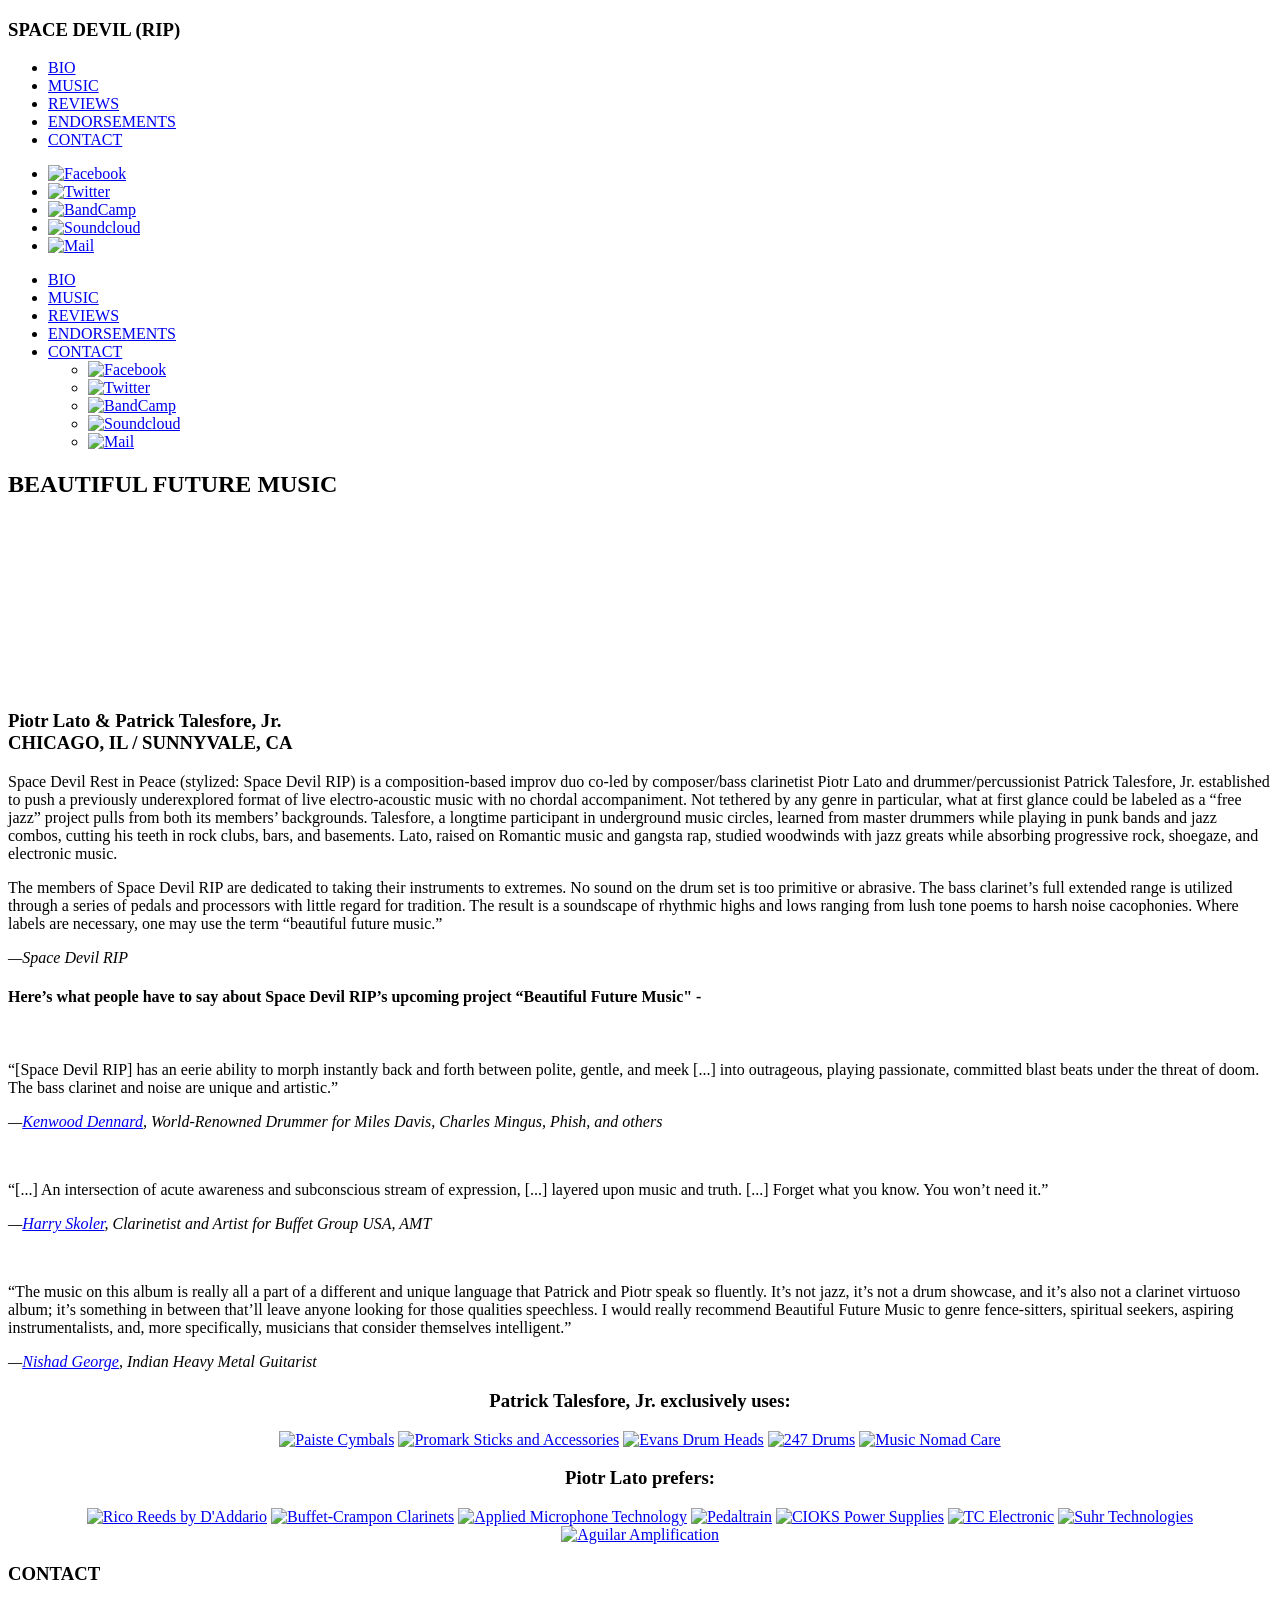
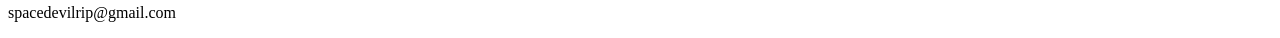
==== app/index.html @ ec63238e "website update, op banner, scaled images" ====
<!doctype html>
<html class="no-js" lang="" xmlns="http://www.w3.org/1999/xhtml" xmlns:og="http://ogp.me/ns#" xmlns:fb="http://ogp.me/ns/fb#">
  <head>
    <title>Space Devil (RIP)</title>
    <meta charset="utf-8">
    <meta property="og:title" content="Space Devil (RIP)"/>
    <meta property="og:type" content="website"/>
    <meta property="og:url" content="http://spacedevilrip.com/"/>
    <meta property="og:image" content="http://spacedevilrip.com/images/sdrip_band_preview.jpg"/>
    <meta property="og:site_name" content="Space Devil (RIP)"/>
    <meta property="og:description" content="Beautiful Future Music"/>
    <meta name="viewport" content="width=device-width, initial-scale=1">

    <link rel="shortcut icon" href="/favicon.ico">
    <!-- Place favicon.ico in the root directory -->

    <!-- build:css(.) styles/vendor.css -->
    <!-- bower:css -->
    <!-- endbower -->
    <!-- endbuild -->
    <!-- build:css(.tmp) styles/main.css -->
    <link rel="stylesheet" href="styles/main.css">
    <link rel="stylesheet" href="styles/header.css">
    <link rel="stylesheet" href="styles/fonts.css">
    <!-- endbuild -->
    <!-- build:js scripts/vendor/modernizr.js -->
    <script src="bower_components/modernizr/modernizr.js"></script>
    <!-- endbuild -->
  </head>
  <body>
    <!--[if lt IE 10]>
      <p class="browsehappy">You are using an <strong>outdated</strong> browser. Please <a href="http://browsehappy.com/">upgrade your browser</a> to improve your experience.</p>
    <![endif]-->
    <header class="cd-header">
      <div class="cd-logo white"><h3>SPACE DEVIL (RIP)</h3></div>
      <nav>
        <ul class="cd-secondary-nav">
          <li><a class="page-scroll" href="#bio">BIO</a></li>
          <li><a class="page-scroll" href="#music">MUSIC</a></li>
          <li><a class="page-scroll" href="#reviews">REVIEWS</a></li>
          <li><a class="page-scroll" href="#endorsements">ENDORSEMENTS</a></li>
          <li><a class="page-scroll" href="#contact">CONTACT</a></li>
        </ul>
        <ul class="cd-sub-nav">
          <li><a href="http://www.facebook.com/SpaceDevilRIP/" target="_blank" title="Facebook"><img style="height:26px" class="facebook-icon" src="/images/icons/facebook-white.png" alt="Facebook"></a></li>
          <li><a href="https://twitter.com/spacedevilrip" target="_blank" title="Twitter"><img style="height:26px" class="twitter-icon" src="/images/icons/twitter-white.png" alt="Twitter"></a></li>
          <li><a href="http://spacedevilrip.bandcamp.com/releases" target="_blank" title="BandCamp"><img class="bandcamp-icon" src="/images/icons/bandcamp-white.png" alt="BandCamp"></a></li>
          <li><a class="soundcloud-icon" href="https://soundcloud.com/spacedevilrip" target="_blank" title="Soundcloud"><img src="/images/icons/soundcloud-white.png" alt="Soundcloud"></a></li>
          <li><a href="mailto:spacedevilrip@gmail.com" title="Mail"><img class="mail-icon" src="/images/icons/mail-white.png" alt="Mail"></a></li>
        </ul>
      </nav> <!-- cd-nav -->
      <a class="cd-primary-nav-trigger" href="#0">
        <span class="cd-menu-icon"></span>
      </a> <!-- cd-primary-nav-trigger -->
    </header>
    <nav>
      <ul class="cd-primary-nav">
        <li class="active"><a href="#bio" class="page-scroll">BIO</a></li>
        <li><a class="page-scroll" href="#music">MUSIC</a></li>
        <li><a class="page-scroll" href="#reviews">REVIEWS</a></li>
        <li><a class="page-scroll" href="#endorsements">ENDORSEMENTS</a></li>
        <li><a class="page-scroll" href="#contact">CONTACT</a></li>
        <ul class="social-icons">
          <li><a href="http://www.facebook.com/SpaceDevilRIP/" target="_blank" title="Facebook"><img src="/images/icons/facebook-white.png" alt="Facebook"></a></li>
          <li><a href="https://twitter.com/spacedevilrip" target="_blank" title="Twitter"><img src="/images/icons/twitter-white.png" alt="Twitter"></a></li>
          <li><a href="http://spacedevilrip.bandcamp.com/releases" target="_blank" title="BandCamp"><img src="/images/icons/bandcamp-white.png" alt="BandCamp" style="height:30px"></a></li>
          <li><a href="https://soundcloud.com/spacedevilrip" target="_blank" title="Soundcloud"><img src="/images/icons/soundcloud-white.png" alt="Soundcloud"></a></li>
          <li><a href="mailto:spacedevilrip@gmail.com" title="Mail"><img class="mail-icon" src="/images/icons/mail-white.png" alt="Mail"></a></li>
        </ul>
      </ul>
    </nav>
    <section class="cd-intro">
      <div class="img-1">
      </div>
      <div class="img-2">
      </div>
      <h1>BEAUTIFUL FUTURE MUSIC</h1>
    </section>
    <section class="spacer"></section>
    <section class="content-fill">
      <img class="op-img">
    </section>
    <section class="black-section content-fill" id="music">
      <div class="cd-container">
        <iframe width="100%" height="166" scrolling="no" frameborder="no" src="https://w.soundcloud.com/player/?url=https%3A//api.soundcloud.com/tracks/240101475&amp;color=ff5500&amp;auto_play=false&amp;hide_related=false&amp;show_comments=true&amp;show_user=true&amp;show_reposts=false"></iframe>
      </div>
    </section>
    <section class="white-section content-fill" id="bio">
      <div class="cd-container">
        <div class="col-md-5 black" style="margin-top: -15px;">
          <div>
            <h3>Piotr Lato & Patrick Talesfore, Jr.<span class="small"><br>CHICAGO, IL / SUNNYVALE, CA<br></span></h3>
          </div>
        </div>
        <div class="col-md-7">
          <p>Space Devil Rest in Peace (stylized: Space Devil RIP) is a composition-based improv duo co-led by composer/bass clarinetist Piotr Lato and drummer/percussionist Patrick Talesfore, Jr. established to push a previously underexplored format of live electro-acoustic music with no chordal accompaniment. Not tethered by any genre in particular, what at first glance could be labeled as a “free jazz” project pulls from both its members’ backgrounds. Talesfore, a longtime participant in underground music circles, learned from master drummers while playing in punk bands and jazz combos, cutting his teeth in rock clubs, bars, and basements. Lato, raised on Romantic music and gangsta rap, studied woodwinds with jazz greats while absorbing progressive rock, shoegaze, and electronic music.</p>
          <p>The members of Space Devil RIP are dedicated to taking their instruments to extremes. No sound on the drum set is too primitive or abrasive. The bass clarinet’s full extended range is utilized through a series of pedals and processors with little regard for tradition. The result is a soundscape of rhythmic highs and lows ranging from lush tone poems to harsh noise cacophonies. Where labels are necessary, one may use the term “beautiful future music.”</p>
          <p style="size:18px"><i>&mdash;Space Devil RIP</i></p>
        </div>
      </div>
    </section>
    <section class="white-section content-fill" id="reviews">
      <div class="cd-container">
        <h4>Here’s what people have to say about Space Devil RIP’s upcoming project “Beautiful Future Music" -</h4>
        <div class="review-container col-md-12">
          <div class="col-md-2" style="text-align:-webkit-center;">
            <img alt="" src="/images/kenwood.jpg" class="img-rounded img-responsive">
          </div>
          <div class="col-md-10">
            <p>“[Space Devil RIP] has an eerie ability to morph instantly back and forth between polite, gentle, and meek [...] into outrageous, playing passionate, committed blast beats under the threat of doom. The bass clarinet and noise are unique and artistic.” </p>
            <p><i>&mdash;<a href="http://justadvance.com/">Kenwood Dennard</a>, World-Renowned Drummer for Miles Davis, Charles Mingus, Phish, and others</i></p>
          </div>
        </div>
        <div class="review-container col-md-12">
          <div class="col-md-2" style="text-align:-webkit-center;">
            <img alt="" src="/images/skoler.jpg" class="img-rounded img-responsive">
          </div>
          <div class="col-md-10">
            <p>“[...] An intersection of acute awareness and subconscious stream of expression, [...] layered upon music and truth. [...] Forget what you know. You won’t need it.” </p>
            <p><i>&mdash;<a href="http://harryskoler.com/">Harry Skoler</a>, Clarinetist and Artist for Buffet Group USA, AMT</i></p>
          </div>
        </div>
        <div class="review-container col-md-12">
          <div class="col-md-2" style="text-align:-webkit-center;">
            <img alt="" src="/images/nishad.jpg" class="img-rounded img-responsive">
          </div>
          <div class="col-md-10">
            <p>“The music on this album is really all a part of a different and unique language that Patrick and Piotr speak so fluently. It’s not jazz, it’s not a drum showcase, and it’s also not a clarinet virtuoso album; it’s something in between that’ll leave anyone looking for those qualities speechless. I would really recommend Beautiful Future Music to genre fence-sitters, spiritual seekers, aspiring instrumentalists, and, more specifically, musicians that consider themselves intelligent.”</p>
            <p><i>&mdash;<a href="http://nishadgeorge.bandcamp.com/">Nishad George</a>, Indian Heavy Metal Guitarist</i></p>
          </div>
        </div>
      </div>
    </section>
    <section class="black-section content-fill" id="endorsements">
      <div class="cd-container" style="text-align:center">
        <div class="col-md-12">
          <h3 class="white">Patrick Talesfore, Jr. exclusively uses:</h4>
          <div class='endorsements'>
            <a href="http://www.paiste.com/"><img href="http://www.paiste.com/" src="/images/endorsements/paiste.png" title="Paiste Cymbals" alt="Paiste Cymbals"/></a>
            <a href="http://www.promark.com/"><img src="/images/endorsements/promark.png" title="Promark Sticks and Accessories" alt="Promark Sticks and Accessories"/></a>
            <a href="http://www.evansdrumheads.com/"><img src="/images/endorsements/evans.png" title="Evans Drum Heads" alt="Evans Drum Heads"/></a>
            <a href="http://247drums.com/"><img src="/images/endorsements/247_drums.png" title="247 Drums" alt="247 Drums"/></a>
            <a href="http://www.musicnomadcare.com/"><img src="/images/endorsements/music_nomad.png" title="Music Nomad Care" alt="Music Nomad Care"/></a>
          </div>
        </div>
        <div class="col-md-12">
          <h3 class="white">Piotr Lato prefers:</h4>
          <div class='endorsements'>
            <a href="http://www.woodwinds.daddario.com/"><img src="/images/endorsements/rico.png" title="Rico Reeds by D'Addario" alt="Rico Reeds by D'Addario"/></a>
            <a href="http://www.buffet-crampon.com/en/"><img src="/images/endorsements/buffet.png" title="Buffet-Crampon Clarinets" alt="Buffet-Crampon Clarinets"/></a>
            <a href="http://www.appliedmicrophone.com/"><img src="/images/endorsements/amt.png" title="Applied Microphone Technology" alt="Applied Microphone Technology"/></a>
            <a href="http://www.pedaltrain.com/"><img src="/images/endorsements/pedaltrain.png" title="Pedaltrain" alt="Pedaltrain"/></a>
            <a href="http://www.cioks.com/"><img src="/images/endorsements/cioks.png" title="CIOKS Power Supplies" alt="CIOKS Power Supplies"/></a>
            <a href="http://www.tcelectronic.com/"><img src="/images/endorsements/tc_electronic.png" title="TC Electronic" alt="TC Electronic"/></a>
            <a href="http://www.suhr.com/"><img src="/images/endorsements/suhr.png" title="Suhr Technologies" alt="Suhr Technologies"/></a>
            <a href="http://www.aguilaramp.com/"><img src="/images/endorsements/aguilar.png" title="Aguilar Amplification" alt="Aguilar Amplification"/></a>
          </div>
        </div>
      </div>
    </section>

    <section class="white-section content-fill" id="contact">
      <div class="cd-container">
        <h3>CONTACT</h3>
        <p>spacedevilrip@gmail.com</p>
      </div>
    </section>

    <!-- build:js(.) scripts/vendor.js -->
    <!-- bower:js -->
    <script src="/bower_components/modernizr/modernizr.js"></script>
    <script src="/bower_components/jquery/dist/jquery.js"></script>
    <!-- endbower -->
    <!-- endbuild -->


    <!-- build:js(.) scripts/plugins.js -->
    <script src="/bower_components/bootstrap-sass/assets/javascripts/bootstrap/affix.js"></script>
    <script src="/bower_components/bootstrap-sass/assets/javascripts/bootstrap/alert.js"></script>
    <script src="/bower_components/bootstrap-sass/assets/javascripts/bootstrap/dropdown.js"></script>
    <script src="/bower_components/bootstrap-sass/assets/javascripts/bootstrap/tooltip.js"></script>
    <script src="/bower_components/bootstrap-sass/assets/javascripts/bootstrap/modal.js"></script>
    <script src="/bower_components/bootstrap-sass/assets/javascripts/bootstrap/transition.js"></script>
    <script src="/bower_components/bootstrap-sass/assets/javascripts/bootstrap/button.js"></script>
    <script src="/bower_components/bootstrap-sass/assets/javascripts/bootstrap/popover.js"></script>
    <script src="/bower_components/bootstrap-sass/assets/javascripts/bootstrap/carousel.js"></script>
    <script src="/bower_components/bootstrap-sass/assets/javascripts/bootstrap/scrollspy.js"></script>
    <script src="/bower_components/bootstrap-sass/assets/javascripts/bootstrap/collapse.js"></script>
    <script src="/bower_components/bootstrap-sass/assets/javascripts/bootstrap/tab.js"></script>
    <!-- endbuild -->


    <!-- build:js scripts/main.js -->
    <script src="scripts/jquery.easing.min.js"></script>
    <script src="scripts/main.js"></script>
    <!-- endbuild -->

    <!-- Google Analytics: change UA-XXXXX-X to be your site's ID. -->
    <script>
      (function(b,o,i,l,e,r){b.GoogleAnalyticsObject=l;b[l]||(b[l]=
      function(){(b[l].q=b[l].q||[]).push(arguments)});b[l].l=+new Date;
      e=o.createElement(i);r=o.getElementsByTagName(i)[0];
      e.src='https://www.google-analytics.com/analytics.js';
      r.parentNode.insertBefore(e,r)}(window,document,'script','ga'));
      ga('create','UA-68208335-1');ga('send','pageview');
    </script>
  </body>
</html>
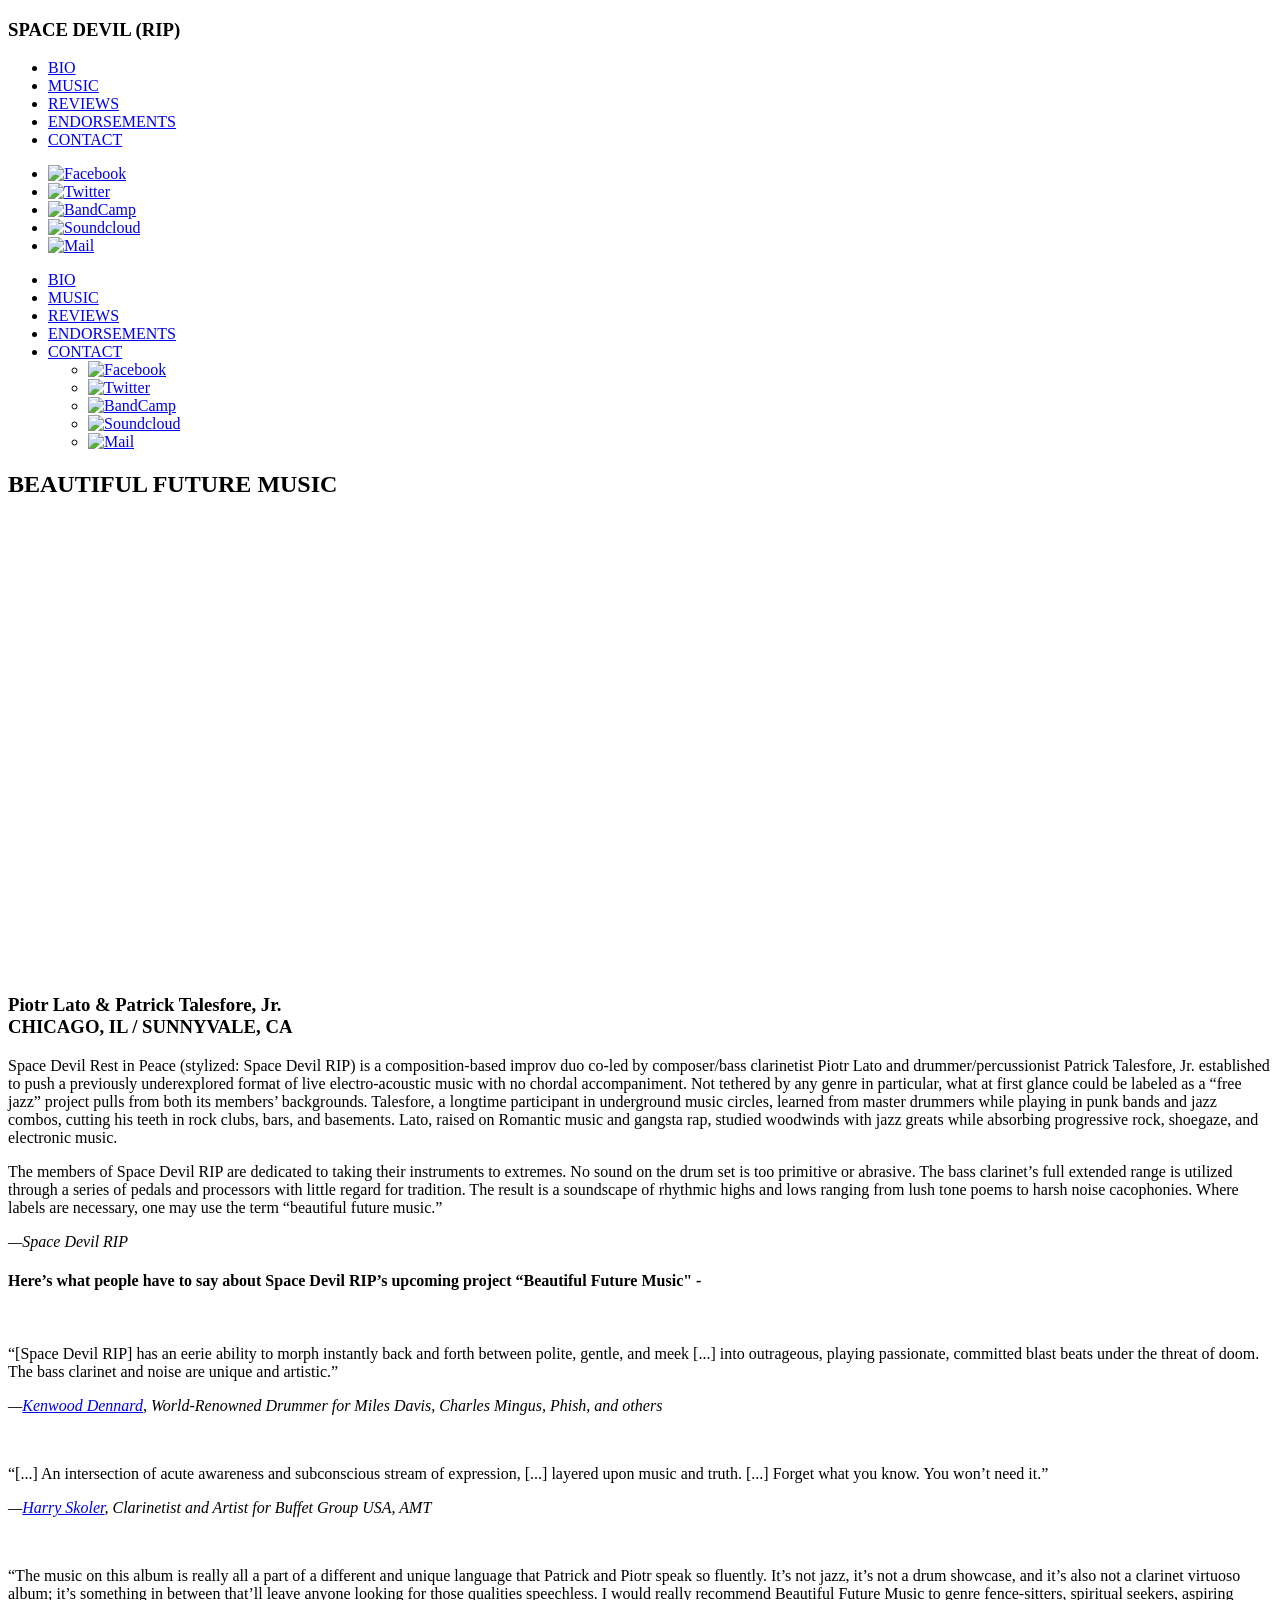
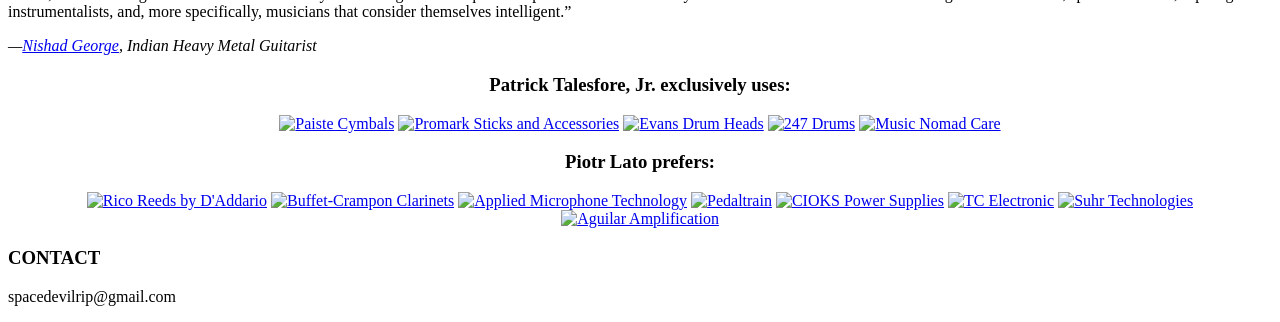
==== commit 91c471ce: "soundcloud updated with op" ====
--- a/app/index.html
+++ b/app/index.html
@@ -81,8 +81,8 @@
       <img class="op-img">
     </section>
     <section class="black-section content-fill" id="music">
-      <div class="cd-container">
-        <iframe width="100%" height="166" scrolling="no" frameborder="no" src="https://w.soundcloud.com/player/?url=https%3A//api.soundcloud.com/tracks/240101475&amp;color=ff5500&amp;auto_play=false&amp;hide_related=false&amp;show_comments=true&amp;show_user=true&amp;show_reposts=false"></iframe>
+      <div class="cd-container" style="text-align:center">
+        <iframe style="max-width: 1000px" height="450" width="100%" scrolling="no" frameborder="no" src="https://w.soundcloud.com/player/?url=https%3A//api.soundcloud.com/playlists/245167462&amp;auto_play=false&amp;hide_related=false&amp;show_comments=true&amp;show_user=true&amp;show_reposts=false&amp;visual=true"></iframe>
       </div>
     </section>
     <section class="white-section content-fill" id="bio">
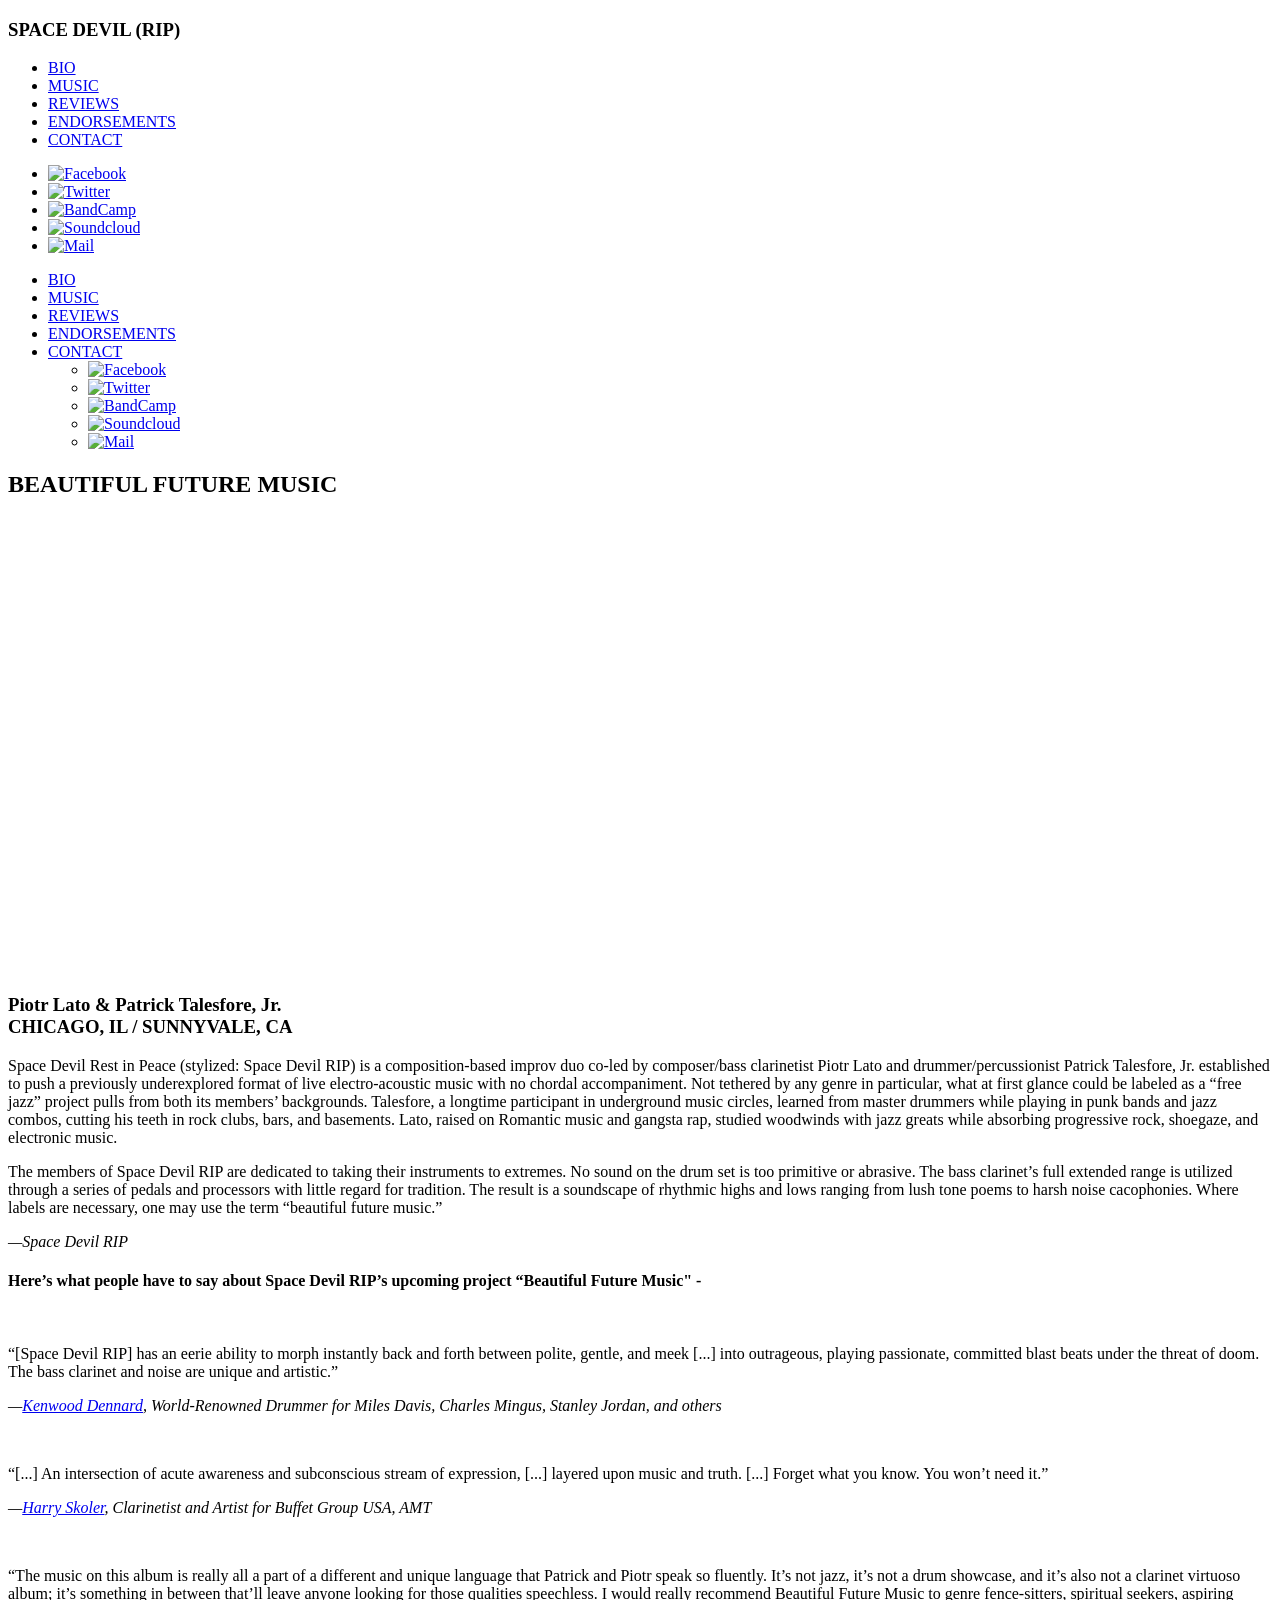
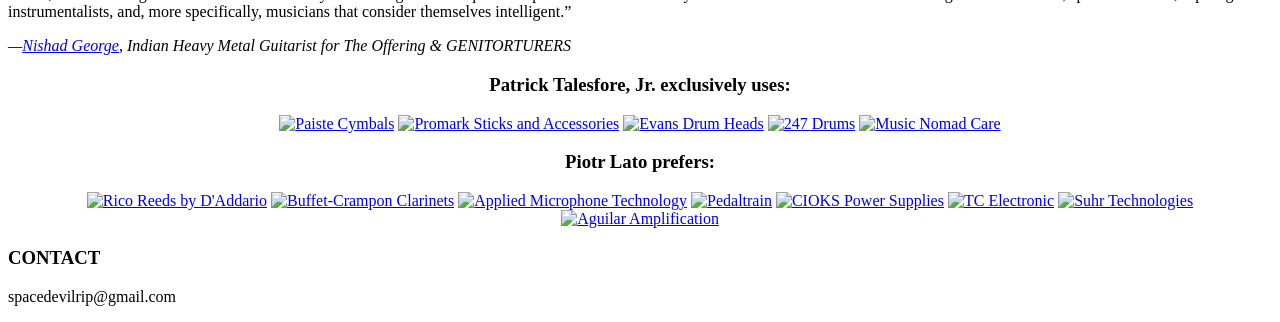
==== commit fd1c996b: "changed review artist affiliations" ====
--- a/app/index.html
+++ b/app/index.html
@@ -108,7 +108,7 @@
           </div>
           <div class="col-md-10">
             <p>“[Space Devil RIP] has an eerie ability to morph instantly back and forth between polite, gentle, and meek [...] into outrageous, playing passionate, committed blast beats under the threat of doom. The bass clarinet and noise are unique and artistic.” </p>
-            <p><i>&mdash;<a href="http://justadvance.com/">Kenwood Dennard</a>, World-Renowned Drummer for Miles Davis, Charles Mingus, Phish, and others</i></p>
+            <p><i>&mdash;<a href="http://justadvance.com/">Kenwood Dennard</a>, World-Renowned Drummer for Miles Davis, Charles Mingus, Stanley Jordan, and others</i></p>
           </div>
         </div>
         <div class="review-container col-md-12">
@@ -126,7 +126,7 @@
           </div>
           <div class="col-md-10">
             <p>“The music on this album is really all a part of a different and unique language that Patrick and Piotr speak so fluently. It’s not jazz, it’s not a drum showcase, and it’s also not a clarinet virtuoso album; it’s something in between that’ll leave anyone looking for those qualities speechless. I would really recommend Beautiful Future Music to genre fence-sitters, spiritual seekers, aspiring instrumentalists, and, more specifically, musicians that consider themselves intelligent.”</p>
-            <p><i>&mdash;<a href="http://nishadgeorge.bandcamp.com/">Nishad George</a>, Indian Heavy Metal Guitarist</i></p>
+            <p><i>&mdash;<a href="http://nishadgeorge.bandcamp.com/">Nishad George</a>, Indian Heavy Metal Guitarist for The Offering & GENITORTURERS</i></p>
           </div>
         </div>
       </div>
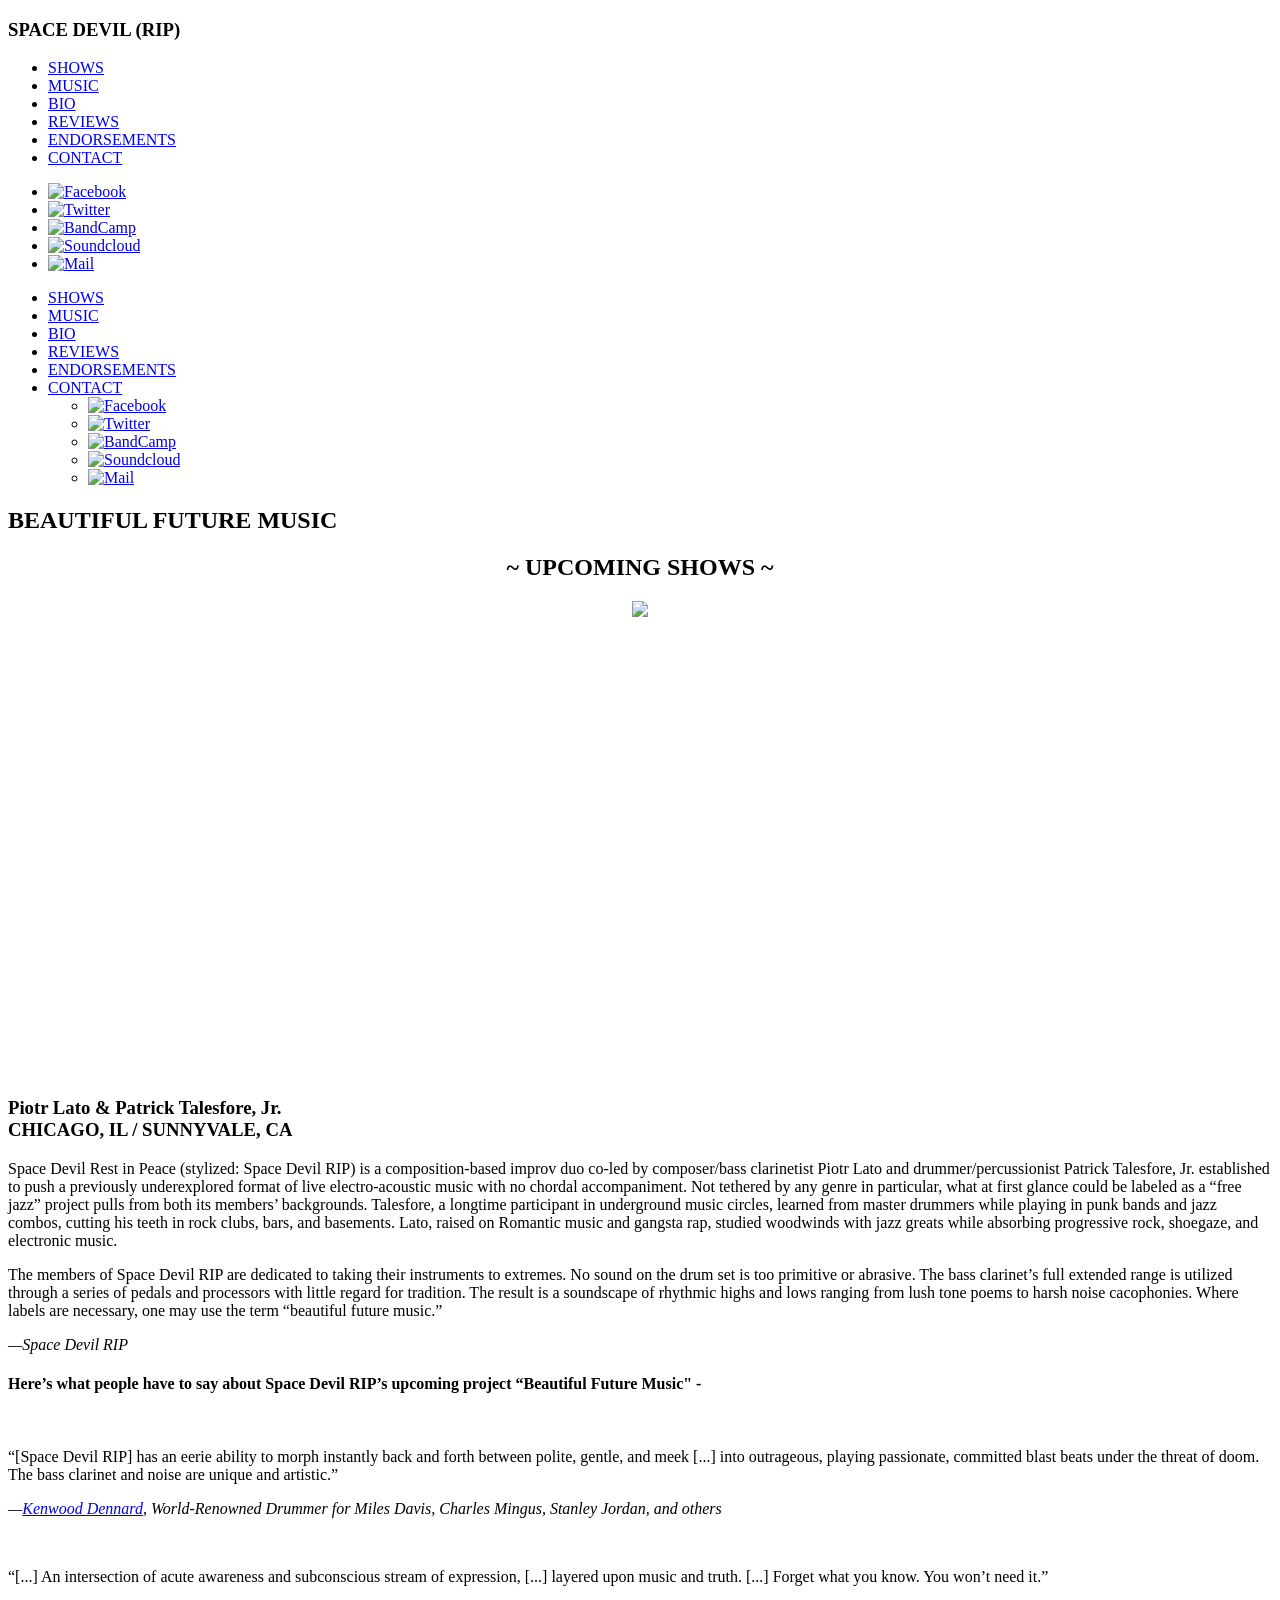
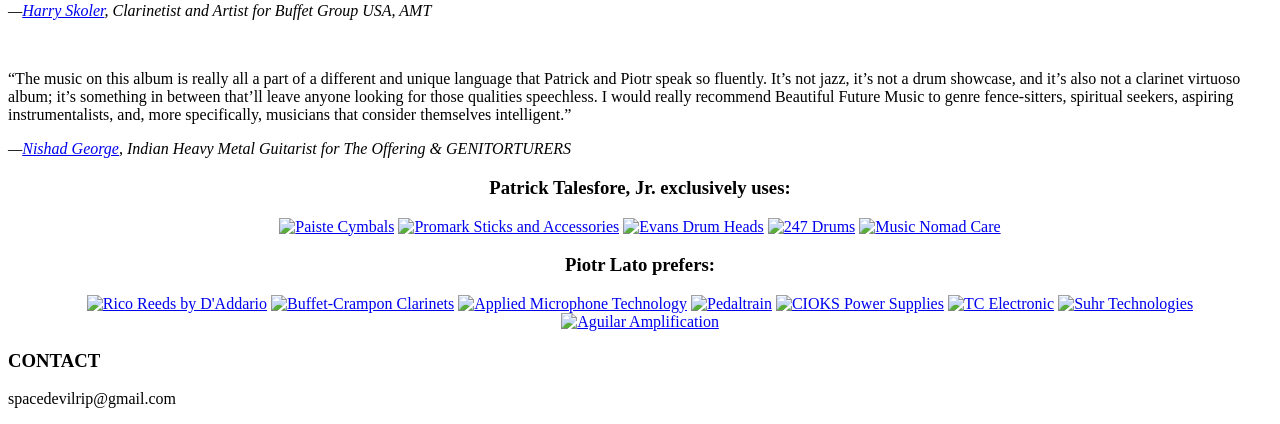
==== commit 10b116b5: "shows section added, scrollto offset fixed" ====
--- a/app/index.html
+++ b/app/index.html
@@ -35,8 +35,9 @@
       <div class="cd-logo white"><h3>SPACE DEVIL (RIP)</h3></div>
       <nav>
         <ul class="cd-secondary-nav">
+          <li><a class="page-scroll" href="#shows">SHOWS</a></li>
+          <li><a class="page-scroll" href="#music">MUSIC</a></li>
           <li><a class="page-scroll" href="#bio">BIO</a></li>
-          <li><a class="page-scroll" href="#music">MUSIC</a></li>
           <li><a class="page-scroll" href="#reviews">REVIEWS</a></li>
           <li><a class="page-scroll" href="#endorsements">ENDORSEMENTS</a></li>
           <li><a class="page-scroll" href="#contact">CONTACT</a></li>
@@ -55,8 +56,9 @@
     </header>
     <nav>
       <ul class="cd-primary-nav">
-        <li class="active"><a href="#bio" class="page-scroll">BIO</a></li>
+        <li><a class="page-scroll" href="#shows">SHOWS</a></li>
         <li><a class="page-scroll" href="#music">MUSIC</a></li>
+        <li><a class="page-scroll" href="#bio">BIO</a></li>
         <li><a class="page-scroll" href="#reviews">REVIEWS</a></li>
         <li><a class="page-scroll" href="#endorsements">ENDORSEMENTS</a></li>
         <li><a class="page-scroll" href="#contact">CONTACT</a></li>
@@ -77,15 +79,24 @@
       <h1>BEAUTIFUL FUTURE MUSIC</h1>
     </section>
     <section class="spacer"></section>
+    <div class="anchor" id="shows"></div>
+    <section class="white-section content-fill show-section">
+      <div class="cd-container" style="text-align:center">
+        <h1 class="black">~ UPCOMING SHOWS ~</h1>
+        <img class="img-responsive" src="/images/shows/11_14_16_middle_east.jpg">
+      </div>
+    </section>
     <section class="content-fill">
       <img class="op-img">
     </section>
-    <section class="black-section content-fill" id="music">
+    <div class="anchor" id="music"></div>
+    <section class="black-section content-fill">
       <div class="cd-container" style="text-align:center">
         <iframe style="max-width: 1000px" height="450" width="100%" scrolling="no" frameborder="no" src="https://w.soundcloud.com/player/?url=https%3A//api.soundcloud.com/playlists/245167462&amp;auto_play=false&amp;hide_related=false&amp;show_comments=true&amp;show_user=true&amp;show_reposts=false&amp;visual=true"></iframe>
       </div>
     </section>
-    <section class="white-section content-fill" id="bio">
+    <div class="anchor" id="bio"></div>
+    <section class="white-section content-fill">
       <div class="cd-container">
         <div class="col-md-5 black" style="margin-top: -15px;">
           <div>
@@ -99,7 +110,8 @@
         </div>
       </div>
     </section>
-    <section class="white-section content-fill" id="reviews">
+    <div class="anchor" id="reviews"></div>
+    <section class="white-section content-fill">
       <div class="cd-container">
         <h4>Here’s what people have to say about Space Devil RIP’s upcoming project “Beautiful Future Music" -</h4>
         <div class="review-container col-md-12">
@@ -131,7 +143,8 @@
         </div>
       </div>
     </section>
-    <section class="black-section content-fill" id="endorsements">
+    <div class="anchor" id="endorsements"></div>
+    <section class="black-section content-fill">
       <div class="cd-container" style="text-align:center">
         <div class="col-md-12">
           <h3 class="white">Patrick Talesfore, Jr. exclusively uses:</h4>
@@ -158,8 +171,8 @@
         </div>
       </div>
     </section>
-
-    <section class="white-section content-fill" id="contact">
+    <div class="anchor" id="contact"></div>
+    <section class="white-section content-fill">
       <div class="cd-container">
         <h3>CONTACT</h3>
         <p>spacedevilrip@gmail.com</p>
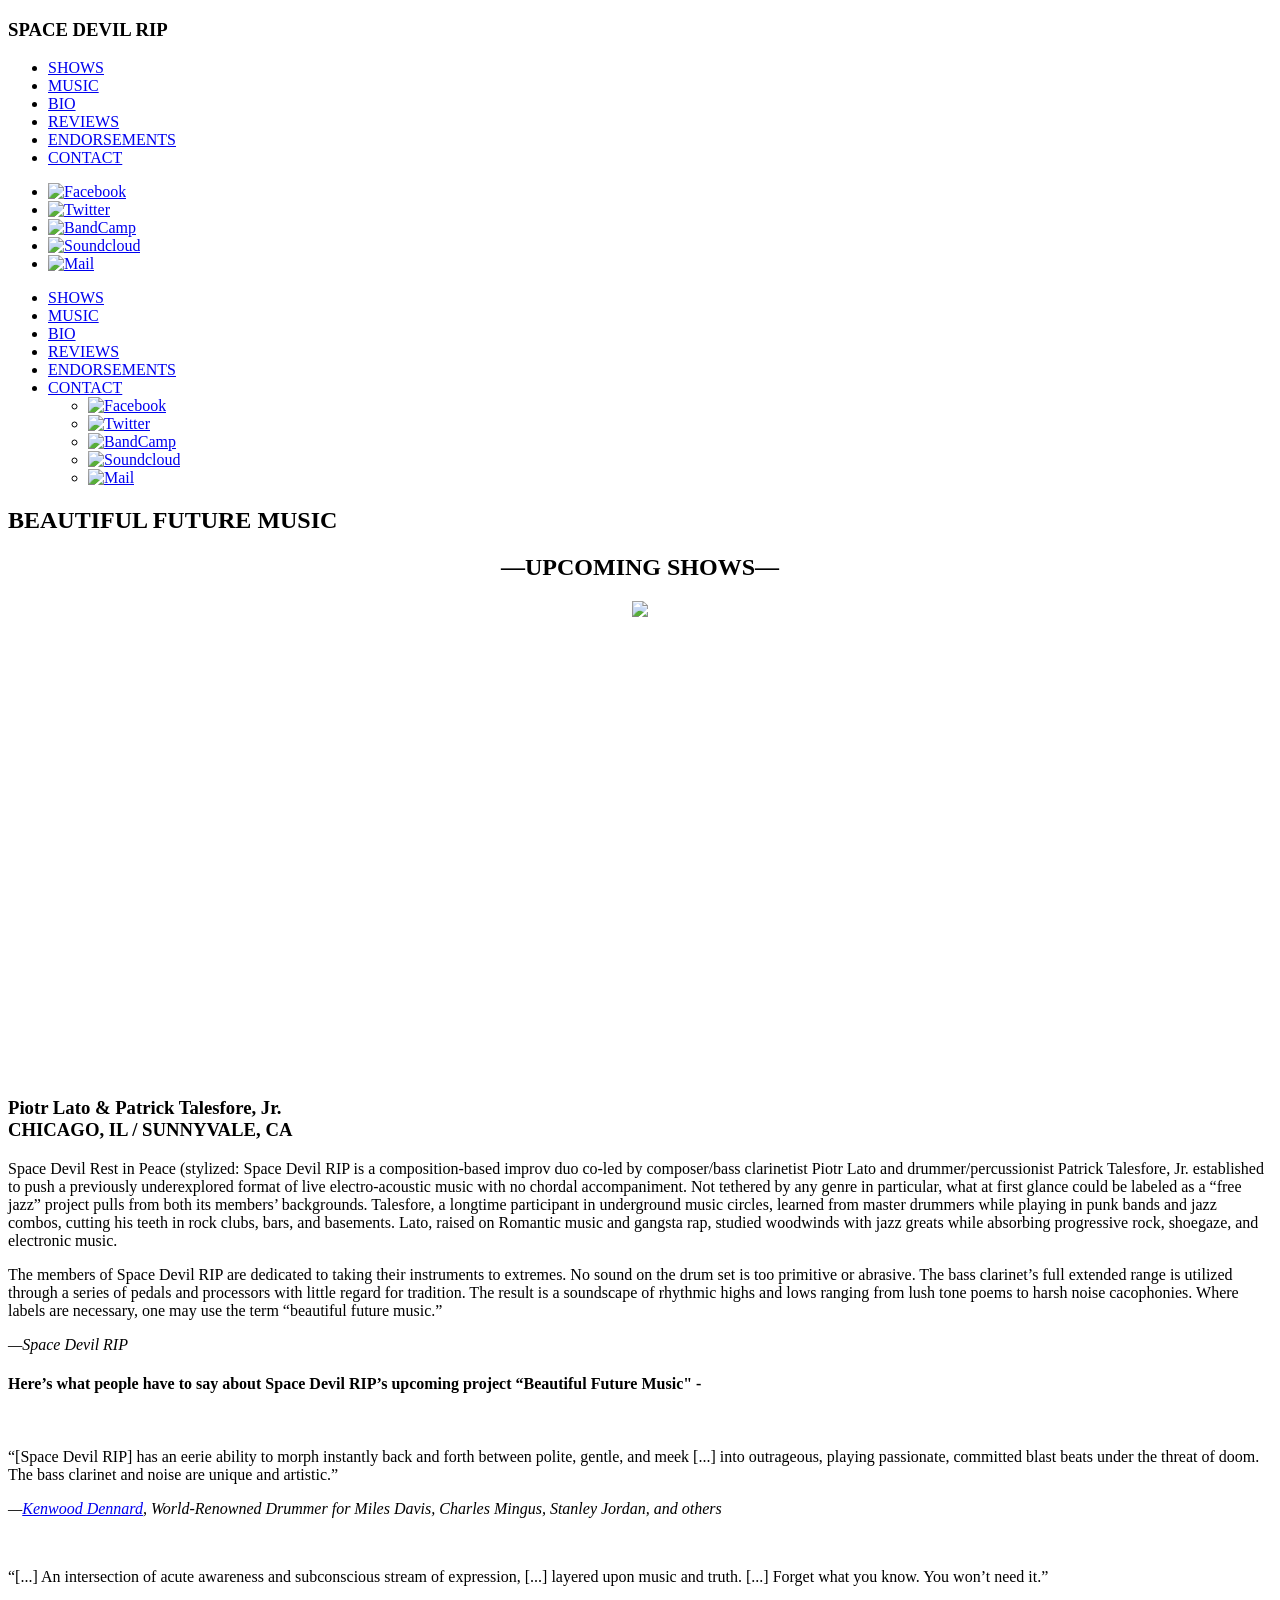
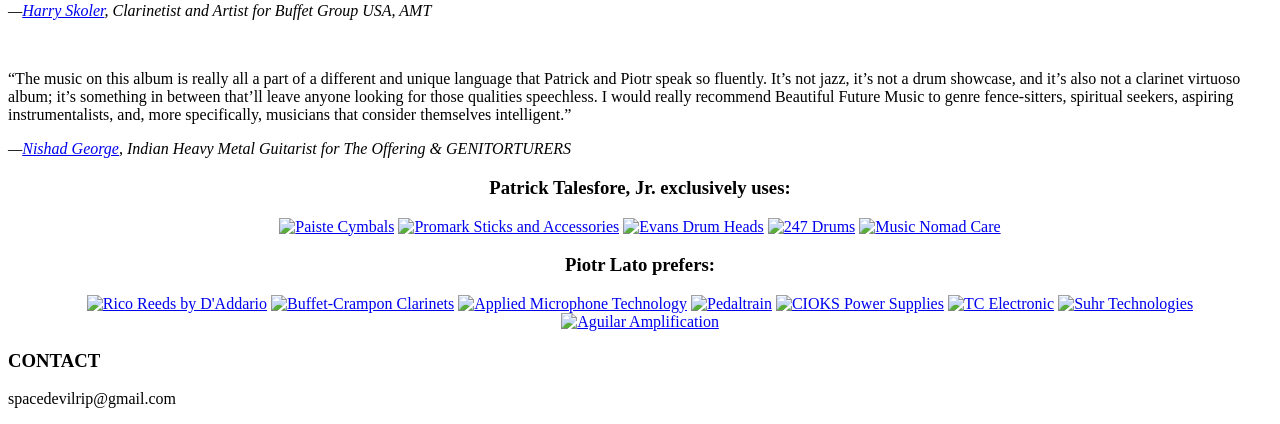
==== commit f6e0e3a0: "favicon updated, descriptions updated, (RIP) removed" ====
--- a/app/index.html
+++ b/app/index.html
@@ -1,13 +1,13 @@
 <!doctype html>
 <html class="no-js" lang="" xmlns="http://www.w3.org/1999/xhtml" xmlns:og="http://ogp.me/ns#" xmlns:fb="http://ogp.me/ns/fb#">
   <head>
-    <title>Space Devil (RIP)</title>
+    <title>Space Devil RIP</title>
     <meta charset="utf-8">
-    <meta property="og:title" content="Space Devil (RIP)"/>
+    <meta property="og:title" content="Space Devil RIP"/>
     <meta property="og:type" content="website"/>
     <meta property="og:url" content="http://spacedevilrip.com/"/>
     <meta property="og:image" content="http://spacedevilrip.com/images/sdrip_band_preview.jpg"/>
-    <meta property="og:site_name" content="Space Devil (RIP)"/>
+    <meta property="og:site_name" content="Space Devil RIP"/>
     <meta property="og:description" content="Beautiful Future Music"/>
     <meta name="viewport" content="width=device-width, initial-scale=1">
 
@@ -32,7 +32,7 @@
       <p class="browsehappy">You are using an <strong>outdated</strong> browser. Please <a href="http://browsehappy.com/">upgrade your browser</a> to improve your experience.</p>
     <![endif]-->
     <header class="cd-header">
-      <div class="cd-logo white"><h3>SPACE DEVIL (RIP)</h3></div>
+      <div class="cd-logo white"><h3>SPACE DEVIL RIP</h3></div>
       <nav>
         <ul class="cd-secondary-nav">
           <li><a class="page-scroll" href="#shows">SHOWS</a></li>
@@ -82,7 +82,7 @@
     <div class="anchor" id="shows"></div>
     <section class="white-section content-fill show-section">
       <div class="cd-container" style="text-align:center">
-        <h1 class="black">~ UPCOMING SHOWS ~</h1>
+        <h1 class="black">&mdash;UPCOMING SHOWS&mdash;</h1>
         <img class="img-responsive" src="/images/shows/11_14_16_middle_east.jpg">
       </div>
     </section>
@@ -104,7 +104,7 @@
           </div>
         </div>
         <div class="col-md-7">
-          <p>Space Devil Rest in Peace (stylized: Space Devil RIP) is a composition-based improv duo co-led by composer/bass clarinetist Piotr Lato and drummer/percussionist Patrick Talesfore, Jr. established to push a previously underexplored format of live electro-acoustic music with no chordal accompaniment. Not tethered by any genre in particular, what at first glance could be labeled as a “free jazz” project pulls from both its members’ backgrounds. Talesfore, a longtime participant in underground music circles, learned from master drummers while playing in punk bands and jazz combos, cutting his teeth in rock clubs, bars, and basements. Lato, raised on Romantic music and gangsta rap, studied woodwinds with jazz greats while absorbing progressive rock, shoegaze, and electronic music.</p>
+          <p>Space Devil Rest in Peace (stylized: Space Devil RIP is a composition-based improv duo co-led by composer/bass clarinetist Piotr Lato and drummer/percussionist Patrick Talesfore, Jr. established to push a previously underexplored format of live electro-acoustic music with no chordal accompaniment. Not tethered by any genre in particular, what at first glance could be labeled as a “free jazz” project pulls from both its members’ backgrounds. Talesfore, a longtime participant in underground music circles, learned from master drummers while playing in punk bands and jazz combos, cutting his teeth in rock clubs, bars, and basements. Lato, raised on Romantic music and gangsta rap, studied woodwinds with jazz greats while absorbing progressive rock, shoegaze, and electronic music.</p>
           <p>The members of Space Devil RIP are dedicated to taking their instruments to extremes. No sound on the drum set is too primitive or abrasive. The bass clarinet’s full extended range is utilized through a series of pedals and processors with little regard for tradition. The result is a soundscape of rhythmic highs and lows ranging from lush tone poems to harsh noise cacophonies. Where labels are necessary, one may use the term “beautiful future music.”</p>
           <p style="size:18px"><i>&mdash;Space Devil RIP</i></p>
         </div>
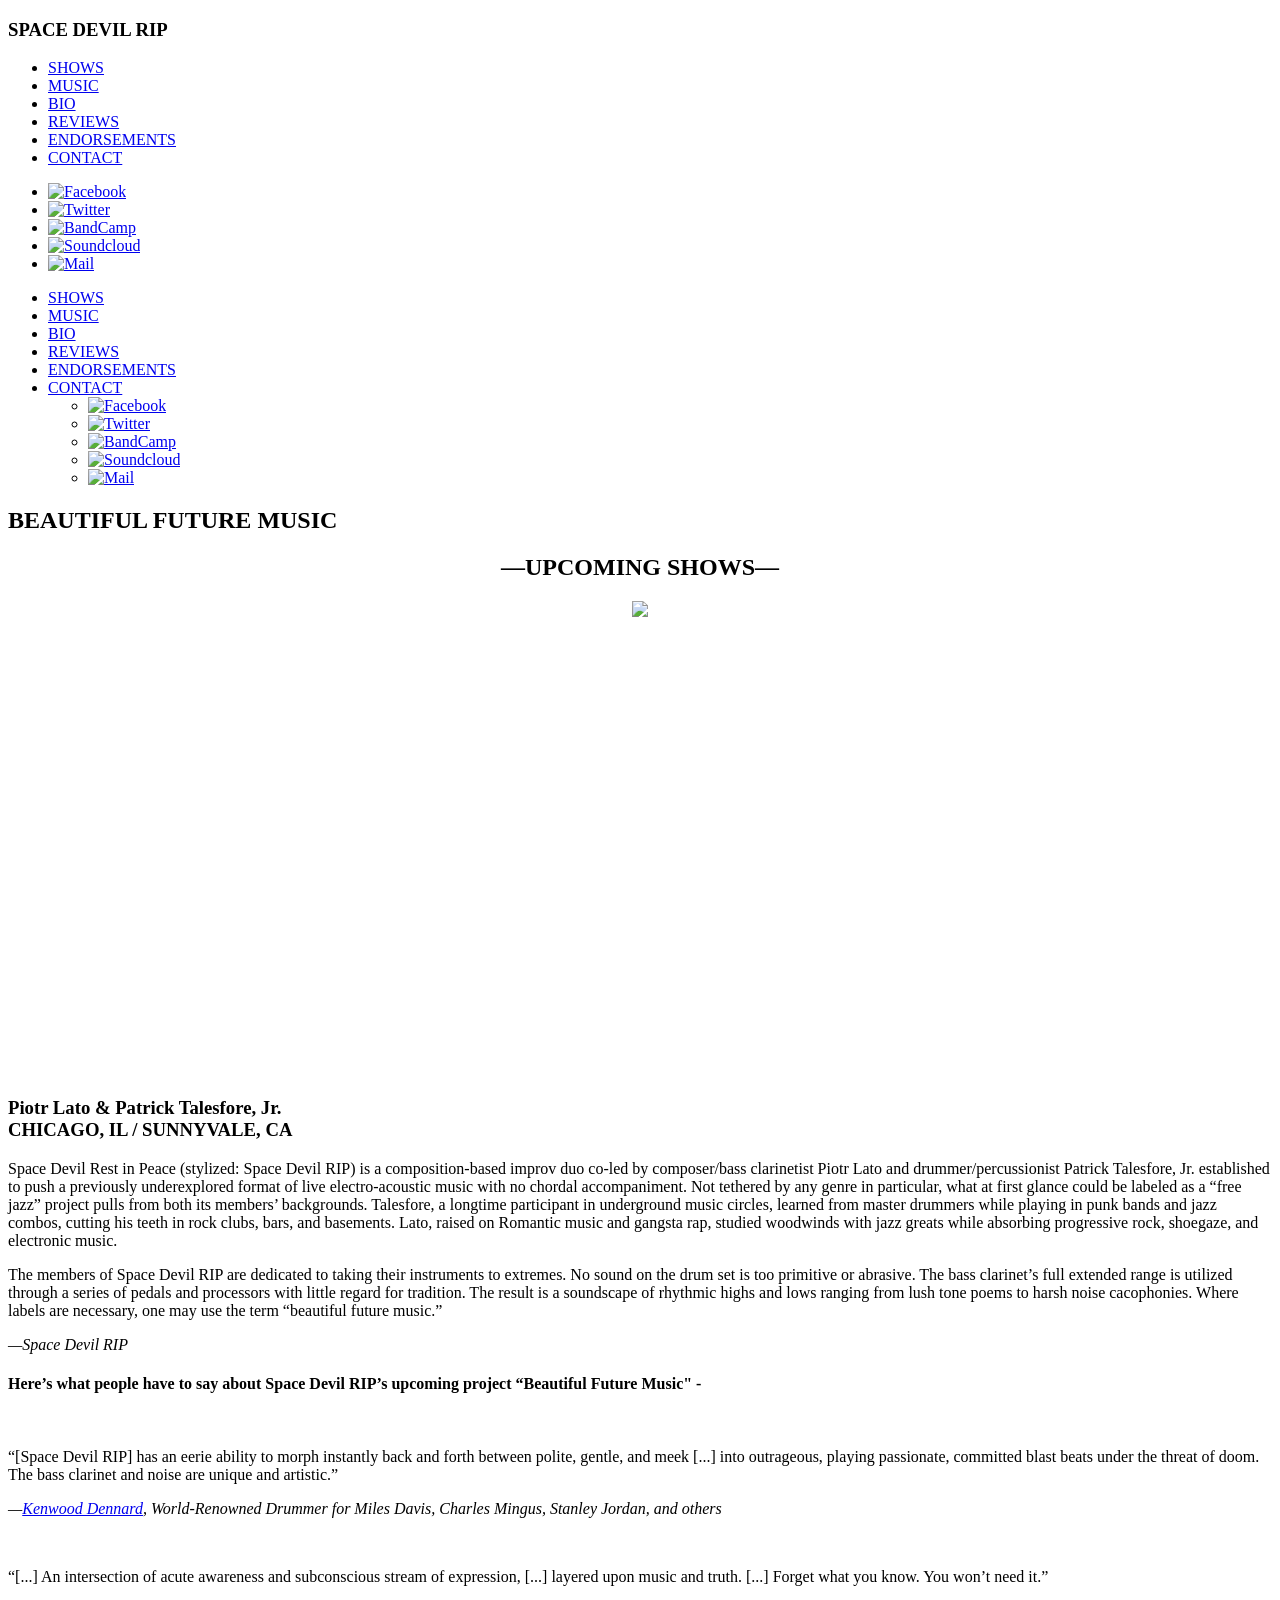
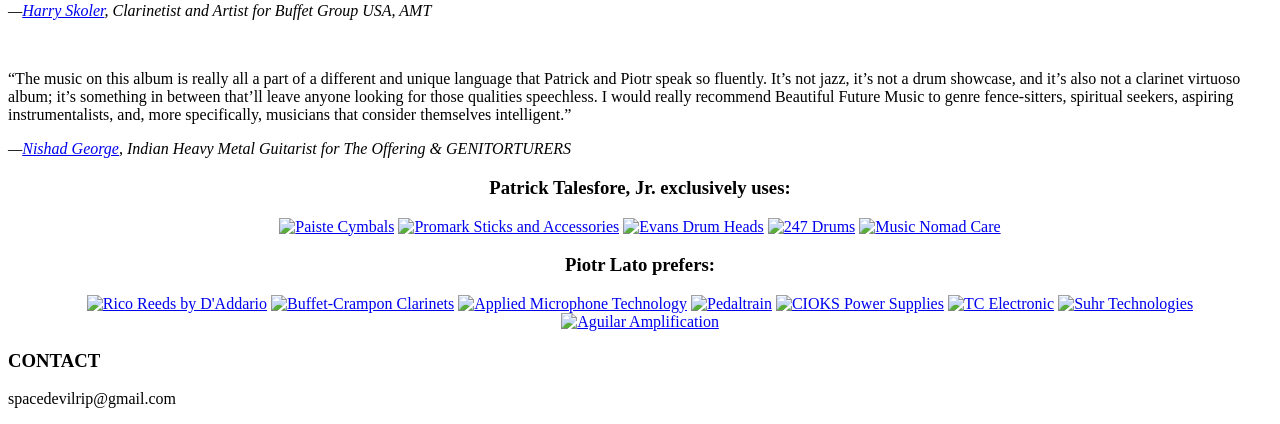
==== commit 5ae92611: "fixed typo" ====
--- a/app/index.html
+++ b/app/index.html
@@ -1,3 +1,4 @@
+
 <!doctype html>
 <html class="no-js" lang="" xmlns="http://www.w3.org/1999/xhtml" xmlns:og="http://ogp.me/ns#" xmlns:fb="http://ogp.me/ns/fb#">
   <head>
@@ -11,7 +12,7 @@
     <meta property="og:description" content="Beautiful Future Music"/>
     <meta name="viewport" content="width=device-width, initial-scale=1">
 
-    <link rel="shortcut icon" href="/favicon.ico">
+    <link rel="shortcut icon" href="/favicon.ico?v=3">
     <!-- Place favicon.ico in the root directory -->
 
     <!-- build:css(.) styles/vendor.css -->
@@ -104,7 +105,7 @@
           </div>
         </div>
         <div class="col-md-7">
-          <p>Space Devil Rest in Peace (stylized: Space Devil RIP is a composition-based improv duo co-led by composer/bass clarinetist Piotr Lato and drummer/percussionist Patrick Talesfore, Jr. established to push a previously underexplored format of live electro-acoustic music with no chordal accompaniment. Not tethered by any genre in particular, what at first glance could be labeled as a “free jazz” project pulls from both its members’ backgrounds. Talesfore, a longtime participant in underground music circles, learned from master drummers while playing in punk bands and jazz combos, cutting his teeth in rock clubs, bars, and basements. Lato, raised on Romantic music and gangsta rap, studied woodwinds with jazz greats while absorbing progressive rock, shoegaze, and electronic music.</p>
+          <p>Space Devil Rest in Peace (stylized: Space Devil RIP) is a composition-based improv duo co-led by composer/bass clarinetist Piotr Lato and drummer/percussionist Patrick Talesfore, Jr. established to push a previously underexplored format of live electro-acoustic music with no chordal accompaniment. Not tethered by any genre in particular, what at first glance could be labeled as a “free jazz” project pulls from both its members’ backgrounds. Talesfore, a longtime participant in underground music circles, learned from master drummers while playing in punk bands and jazz combos, cutting his teeth in rock clubs, bars, and basements. Lato, raised on Romantic music and gangsta rap, studied woodwinds with jazz greats while absorbing progressive rock, shoegaze, and electronic music.</p>
           <p>The members of Space Devil RIP are dedicated to taking their instruments to extremes. No sound on the drum set is too primitive or abrasive. The bass clarinet’s full extended range is utilized through a series of pedals and processors with little regard for tradition. The result is a soundscape of rhythmic highs and lows ranging from lush tone poems to harsh noise cacophonies. Where labels are necessary, one may use the term “beautiful future music.”</p>
           <p style="size:18px"><i>&mdash;Space Devil RIP</i></p>
         </div>
